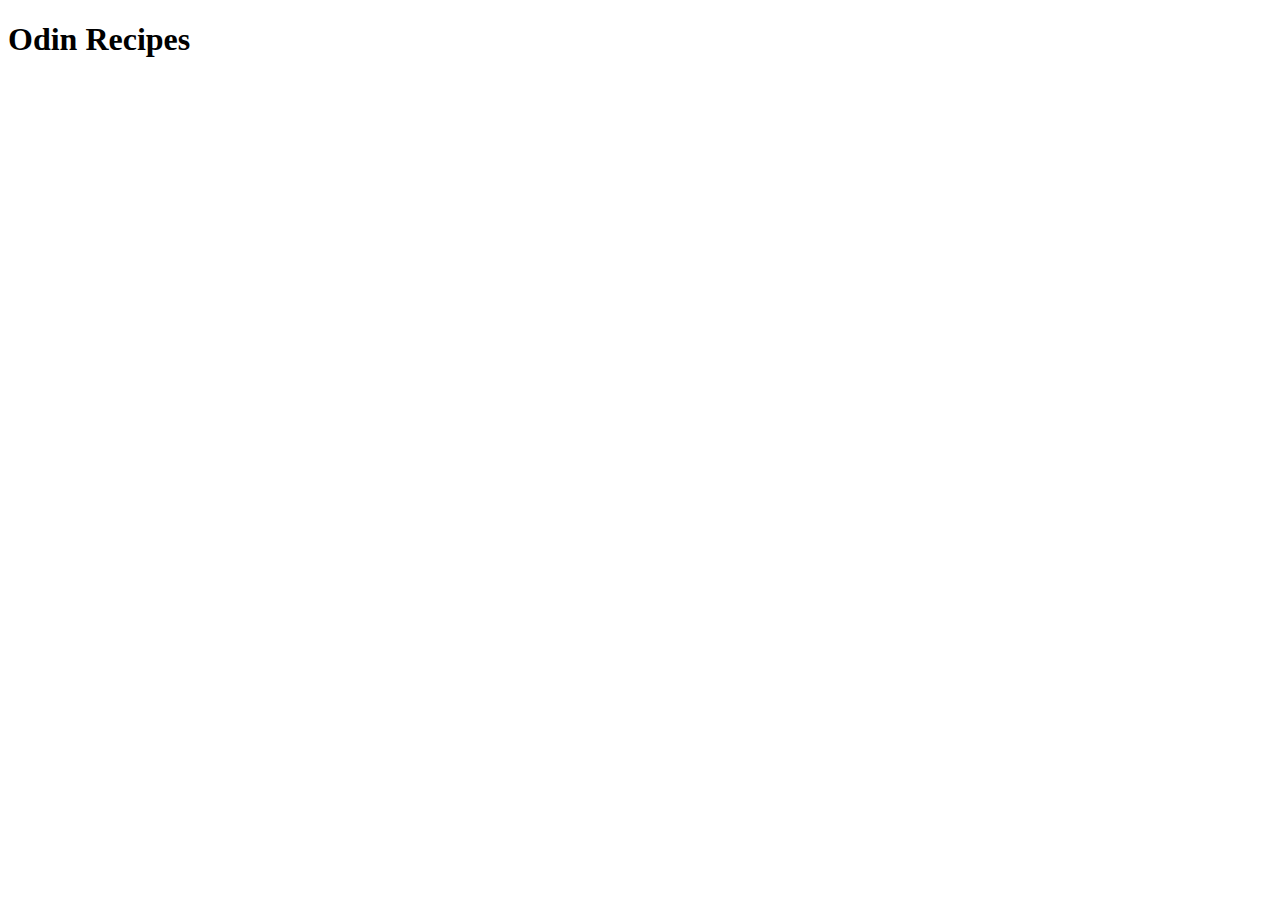
==== index.html @ 1fadcb7c "Create index.html and street-corn.html" ====
<!DOCTYPE html>
<html lang="en">
<head>
    <meta charset="UTF-8">
    <meta http-equiv="X-UA-Compatible" content="IE=edge">
    <meta name="viewport" content="width=device-width, initial-scale=1.0">
    <title>Odin Recipes</title>
</head>
<body>
    <h1>Odin Recipes</h1>
</body>
</html>
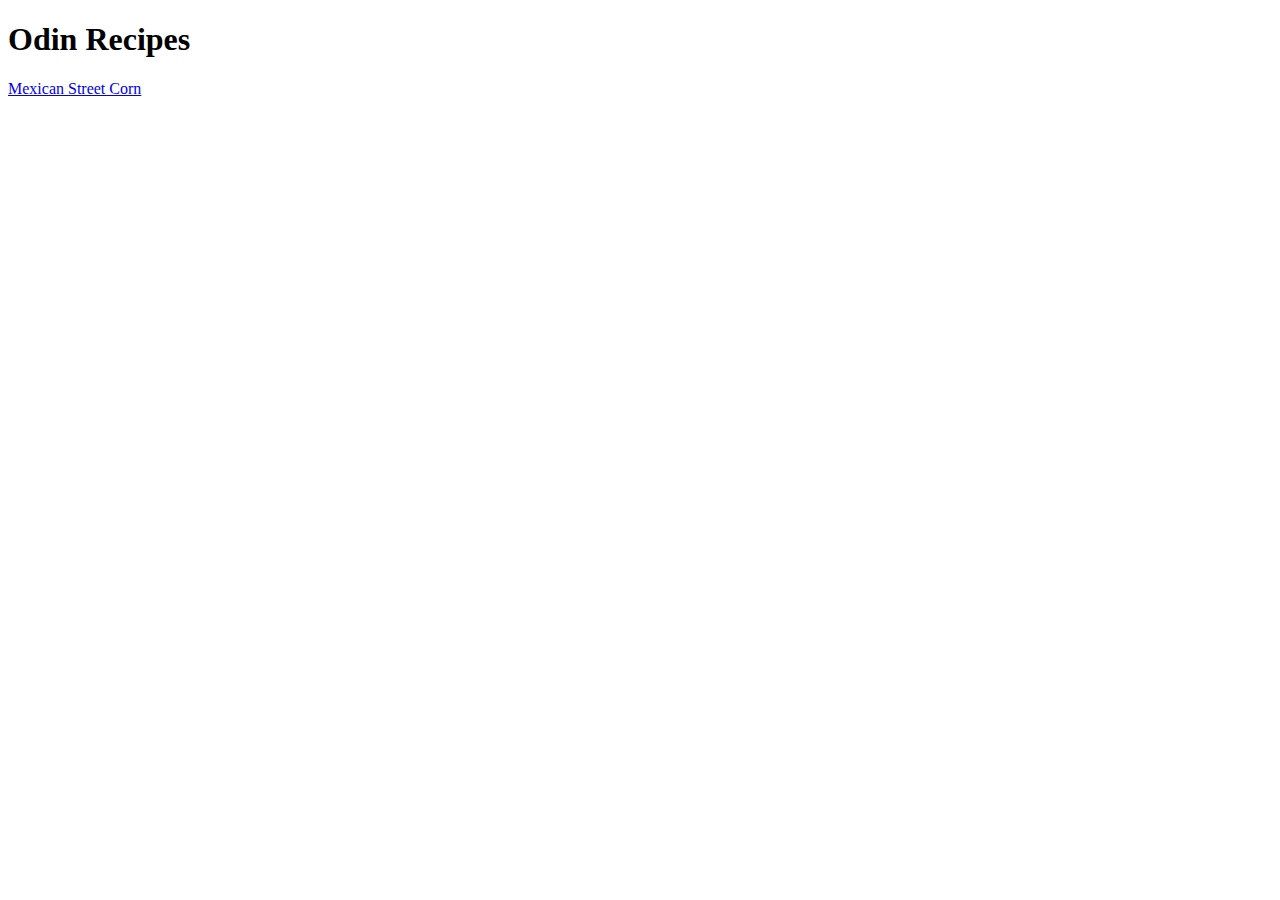
==== commit e20208fe: "Flesh out street corn recipe" ====
--- a/index.html
+++ b/index.html
@@ -8,5 +8,6 @@
 </head>
 <body>
     <h1>Odin Recipes</h1>
+    <a href="/recipes/street-corn.html">Mexican Street Corn</a>
 </body>
 </html>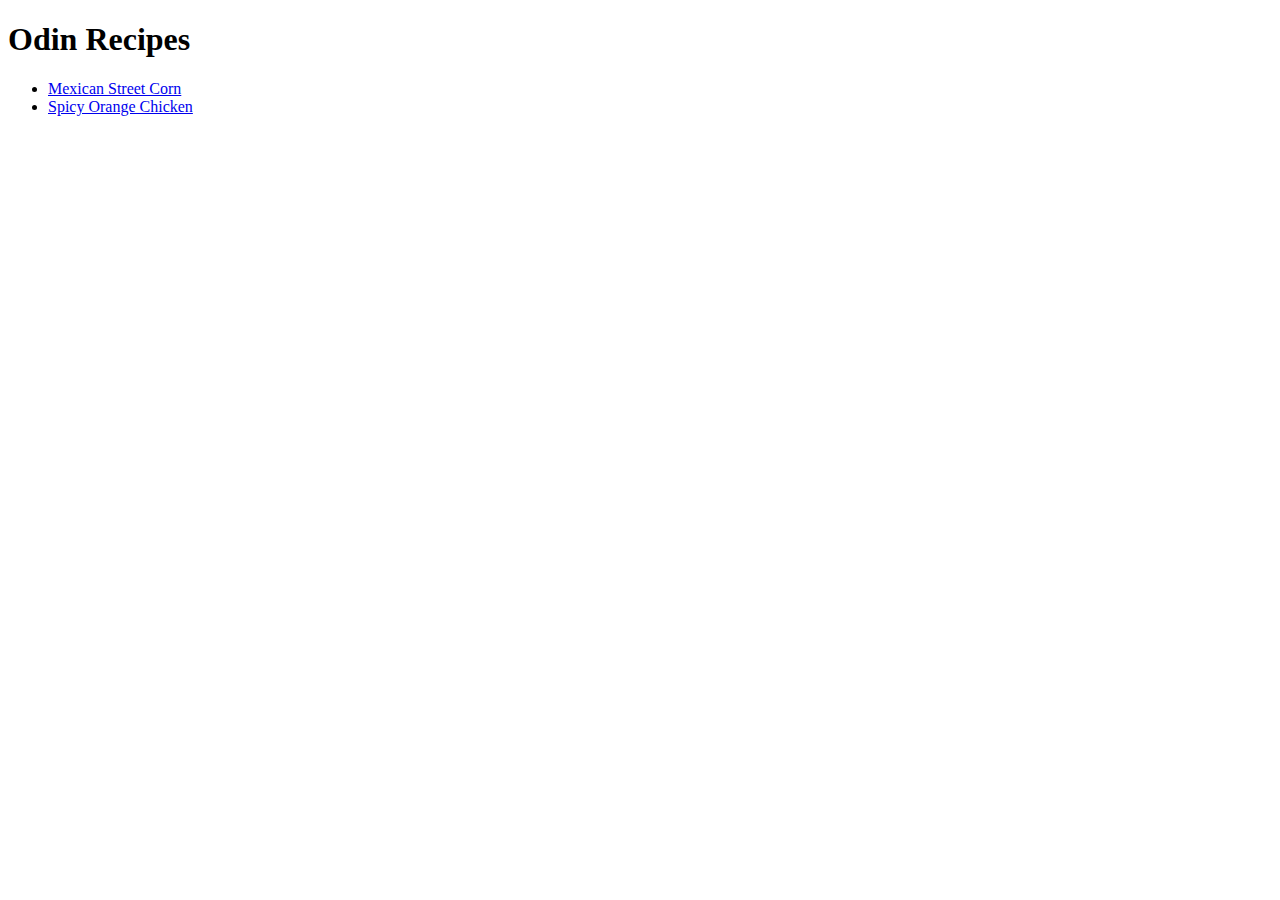
==== commit 36537dcf: "Add orange chicken recipe" ====
--- a/index.html
+++ b/index.html
@@ -1,13 +1,19 @@
 <!DOCTYPE html>
 <html lang="en">
+
 <head>
     <meta charset="UTF-8">
     <meta http-equiv="X-UA-Compatible" content="IE=edge">
     <meta name="viewport" content="width=device-width, initial-scale=1.0">
     <title>Odin Recipes</title>
 </head>
+
 <body>
     <h1>Odin Recipes</h1>
-    <a href="/recipes/street-corn.html">Mexican Street Corn</a>
+    <ul>
+        <li><a href="/recipes/street-corn.html">Mexican Street Corn</a></li>
+        <li><a href="/recipes/orange-chicken.html">Spicy Orange Chicken</a></li>
+    </ul>
 </body>
+
 </html>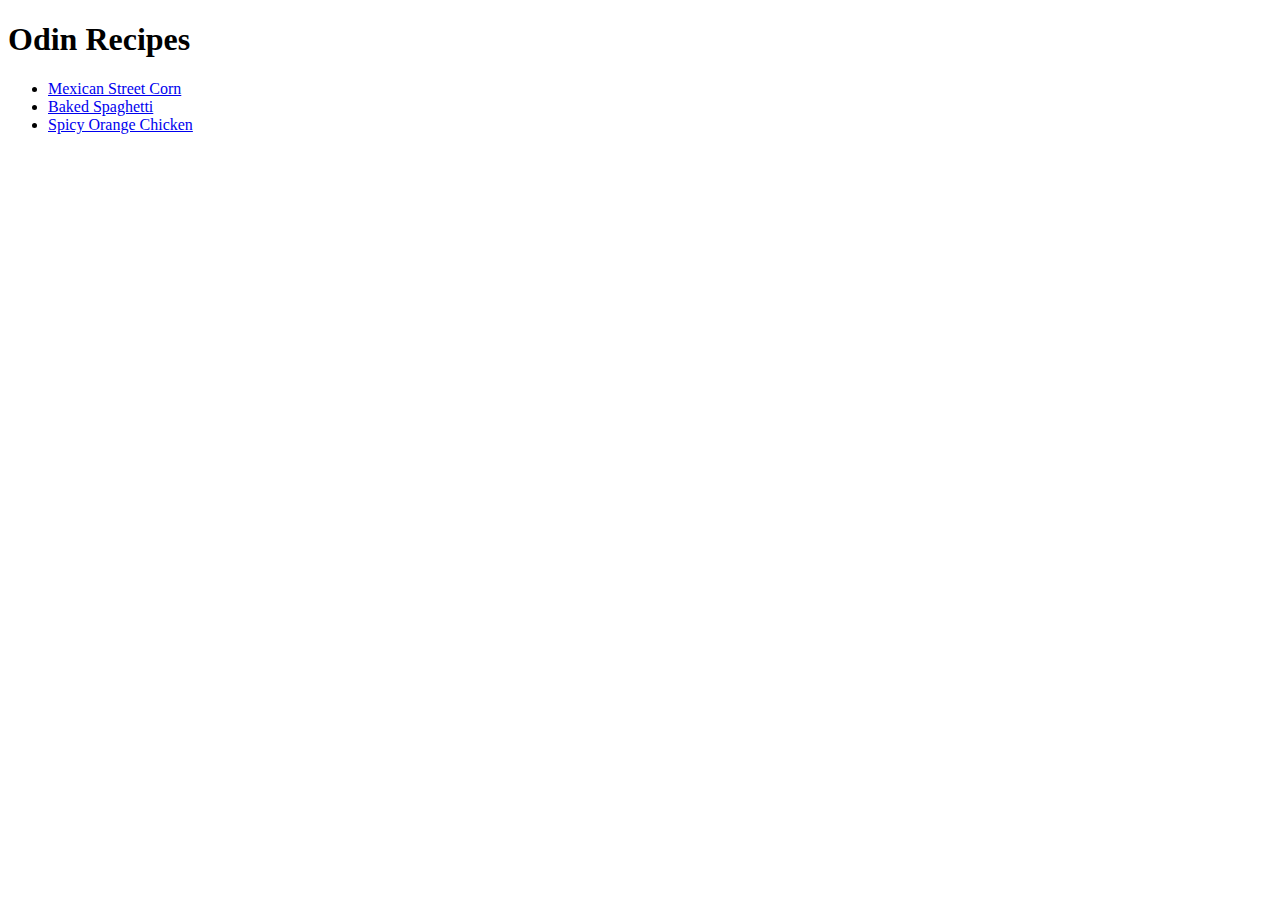
==== commit a175bccd: "Add spaghetti recipe, update index.html" ====
--- a/index.html
+++ b/index.html
@@ -12,6 +12,7 @@
     <h1>Odin Recipes</h1>
     <ul>
         <li><a href="/recipes/street-corn.html">Mexican Street Corn</a></li>
+        <li><a href="/recipes/baked-spaghetti.html">Baked Spaghetti</a></li>
         <li><a href="/recipes/orange-chicken.html">Spicy Orange Chicken</a></li>
     </ul>
 </body>
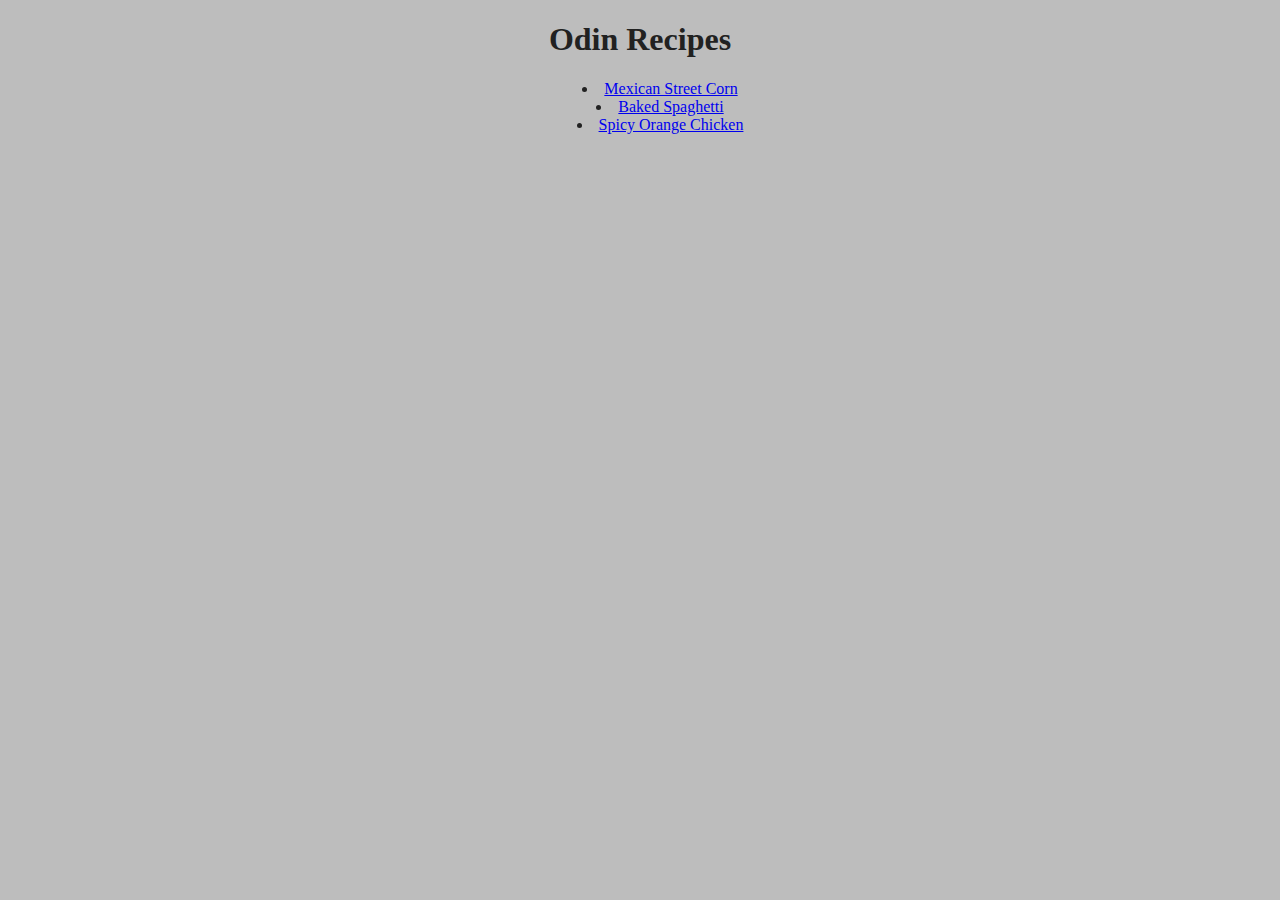
==== commit 36be7b44: "Add some basic CSS" ====
--- a/index.html
+++ b/index.html
@@ -2,6 +2,7 @@
 <html lang="en">
 
 <head>
+    <link rel="stylesheet" href="styles/styles.css">
     <meta charset="UTF-8">
     <meta http-equiv="X-UA-Compatible" content="IE=edge">
     <meta name="viewport" content="width=device-width, initial-scale=1.0">
@@ -11,9 +12,9 @@
 <body>
     <h1>Odin Recipes</h1>
     <ul>
-        <li><a href="/recipes/street-corn.html">Mexican Street Corn</a></li>
-        <li><a href="/recipes/baked-spaghetti.html">Baked Spaghetti</a></li>
-        <li><a href="/recipes/orange-chicken.html">Spicy Orange Chicken</a></li>
+        <li><a href="recipes/street-corn.html">Mexican Street Corn</a></li>
+        <li><a href="recipes/baked-spaghetti.html">Baked Spaghetti</a></li>
+        <li><a href="recipes/orange-chicken.html">Spicy Orange Chicken</a></li>
     </ul>
 </body>
 
--- a/styles/styles.css
+++ b/styles/styles.css
@@ -0,0 +1,11 @@
+img {
+    width: 500px;
+    height: auto;
+}
+
+body {
+    background-color: hsl(0, 0%, 74%);
+    color: hsl(0, 0%, 13%);
+    text-align: center;
+    list-style-position: inside;
+}